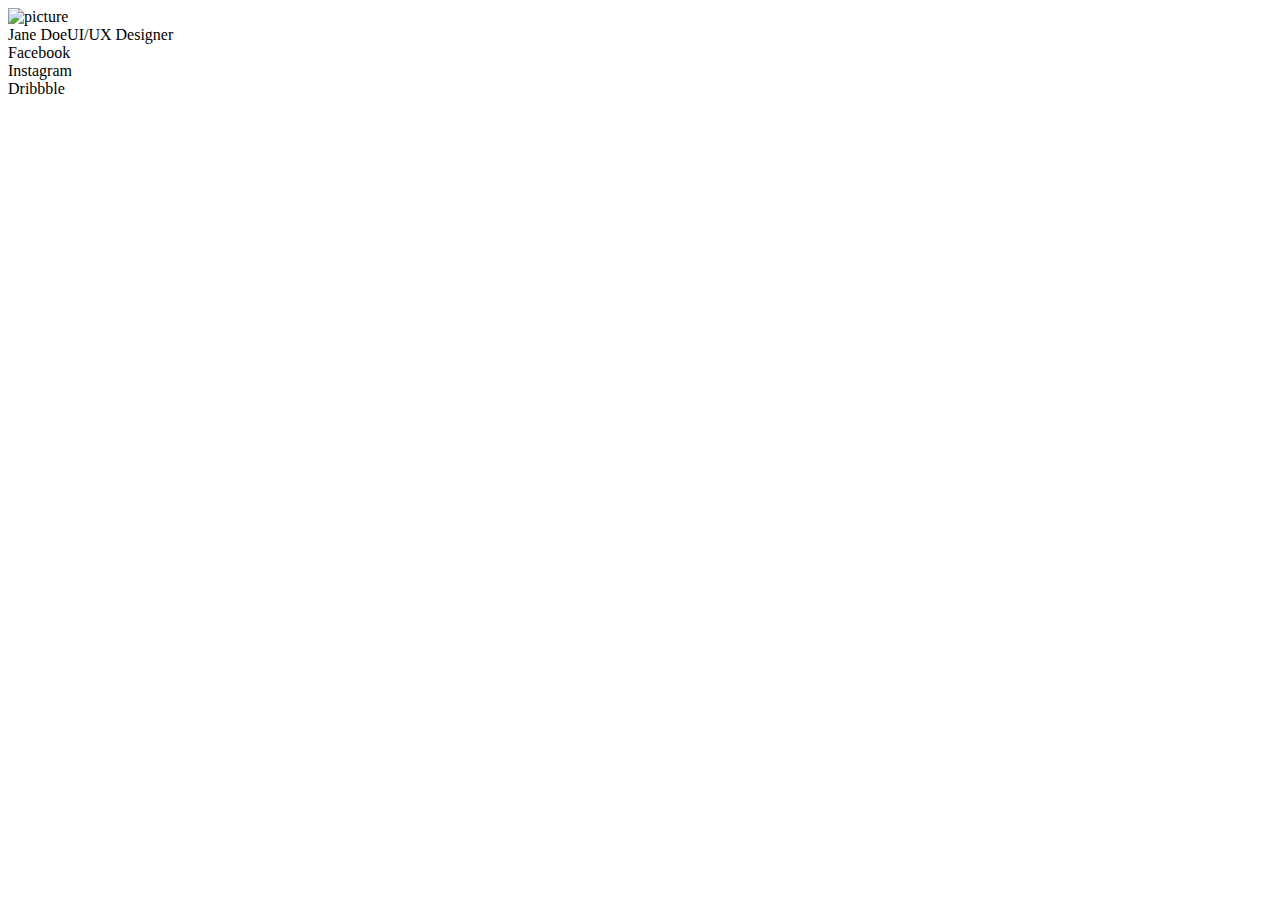
==== socialPage/index.html @ 7f18a7c6 "added web dev learning projects" ====
<!DOCTYPE html>
<html lang="en">
  <head>
    <meta charset="UTF-8" />
    <meta http-equiv="X-UA-Compatible" content="IE=edge" />
    <meta name="viewport" content="width=device-width, initial-scale=1.0" />
    <link
      rel="stylesheet"
      href="https://cdnjs.cloudflare.com/ajax/libs/font-awesome/5.15.3/css/all.min.css"
      integrity="sha512-iBBXm8fW90+nuLcSKlbmrPcLa0OT92xO1BIsZ+ywDWZCvqsWgccV3gFoRBv0z+8dLJgyAHIhR35VZc2oM/gI1w=="
      crossorigin="anonymous"
    />
    <link
      href="https://fonts.googleapis.com/css2?family=Dancing+Script&family=Noto+Sans:ital,wght@0,400;0,700;1,400;1,700&family=Petrona:wght@400;700&display=swap"
      rel="stylesheet"
    />
    <link rel="stylesheet" href="/css/reset.css" />
    <link rel="stylesheet" href="/css/styles.css" />
    <title>Social Page</title>
  </head>
  <body>
    <div
      class="content-area"
      style="
        background: url('https://wallpaperaccess.com/full/636909.jpg');
        background-size: cover;
        background-position: center;
      "
    >
      <section class="card">
        <div class="card__wrapper">
          <img
            src="https://images-na.ssl-images-amazon.com/images/M/MV5BMTQwMDQ0NDk1OV5BMl5BanBnXkFtZTcwNDcxOTExNg@@._V1_UY256_CR2,0,172,256_AL_.jpg"
            alt="picture"
            class="card__user--img"
          />
          <div class="card__info">
            <span class="card__name">Jane Doe</span
            ><span class="card__title">UI/UX Designer</span>
          </div>
          <div class="card__socials">
            <div class="card__icon card__icon--fb">
              <span class="card__icon-box">
                <i class="fab fa-facebook-f"></i>
              </span>
              <span class="card__icon--title">Facebook</span>
            </div>
            <div class="card__icon card__icon--ig">
              <span class="card__icon-box">
                <i class="fab fa-instagram"></i>
              </span>
              <span class="card__icon--title">Instagram</span>
            </div>
            <div class="card__icon card__icon--db">
              <span class="card__icon-box">
                <i class="fab fa-dribbble"></i>
              </span>
              <span class="card__icon--title">Dribbble</span>
            </div>
          </div>
        </div>
      </section>
    </div>
    <script src="/index.js"></script>
  </body>
</html>
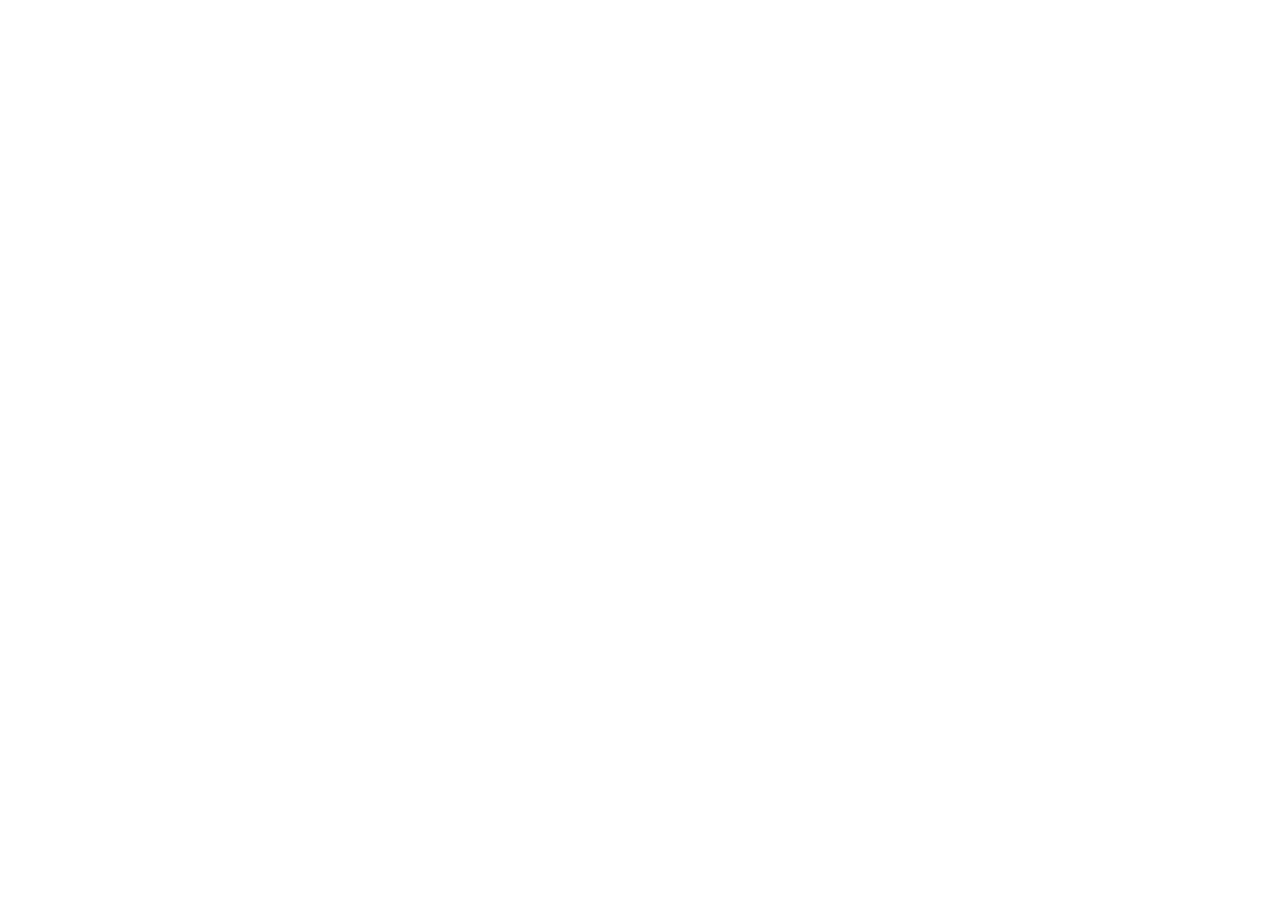
==== commit 93135cf4: "added links to the socials and made the page JS created only" ====
--- a/socialPage/index.html
+++ b/socialPage/index.html
@@ -19,6 +19,7 @@
     <title>Social Page</title>
   </head>
   <body>
+    <!-- <div class="root"></div>
     <div
       class="content-area"
       style="
@@ -60,7 +61,7 @@
           </div>
         </div>
       </section>
-    </div>
+    </div> -->
     <script src="/index.js"></script>
   </body>
 </html>
